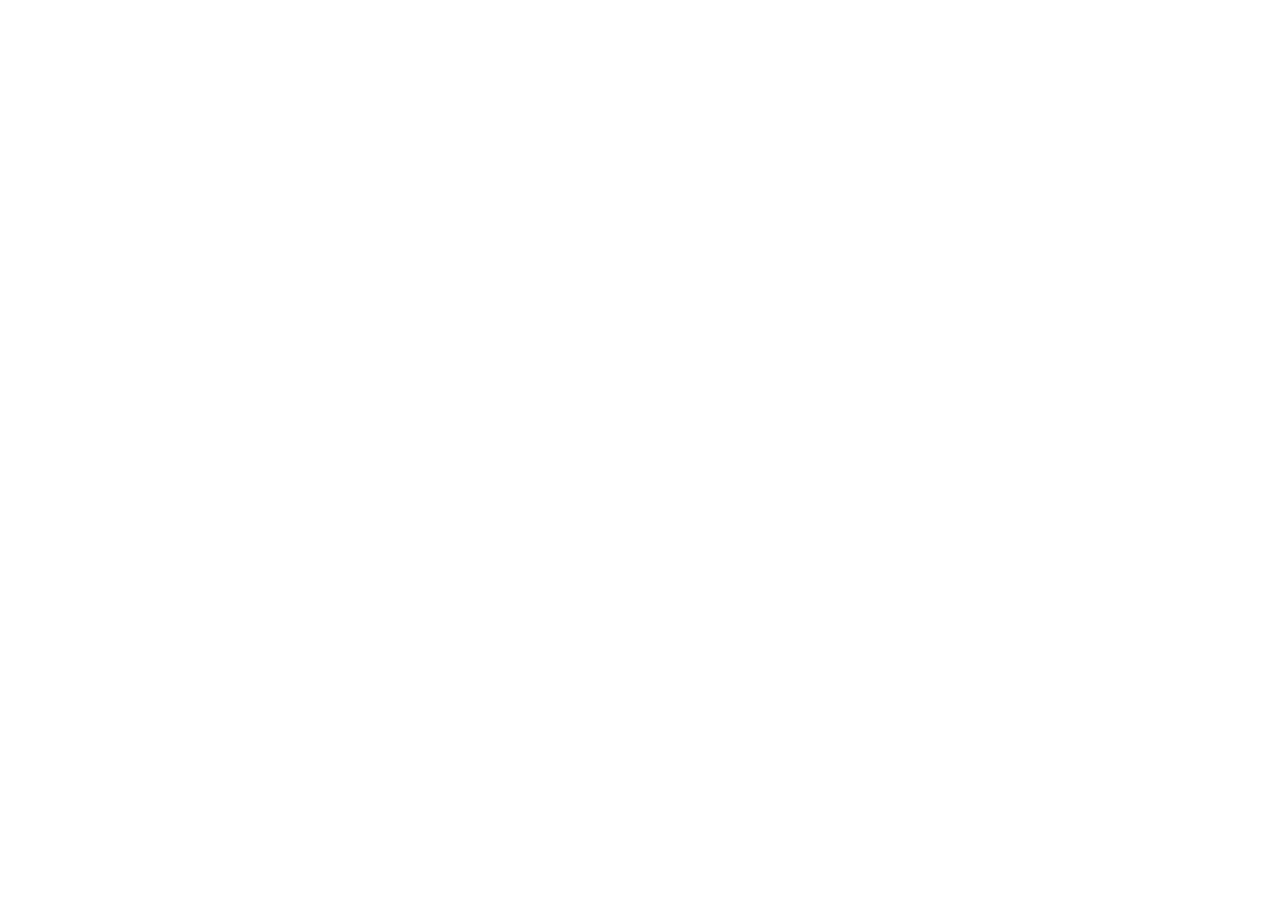
==== index.html @ efecb3e3 "2nd try" ====
<!DOCTYPE html>
<html lang="en">
<head>
  <meta charset="UTF-8">
  <meta http-equiv="X-UA-Compatible" content="IE=Edge">
  <meta name="viewport" content="width=device-width, initial-scale=1">

  <title>React</title>
  
  <!-- React -->
  <script src="//unpkg.com/systemjs@0.19.47/dist/system.js"></script>
  <link href="index.css" rel="stylesheet">
</head>

<body>
  <div id="react-app"></div>
  <!-- Project -->
  <script src="config.js"></script>
</body>
</html>
---- index.css ----
/*.box{
  height:100px;
  width:100px;
  border:2px solid black;
  margin:50px;
  display:inline-block;
}*/
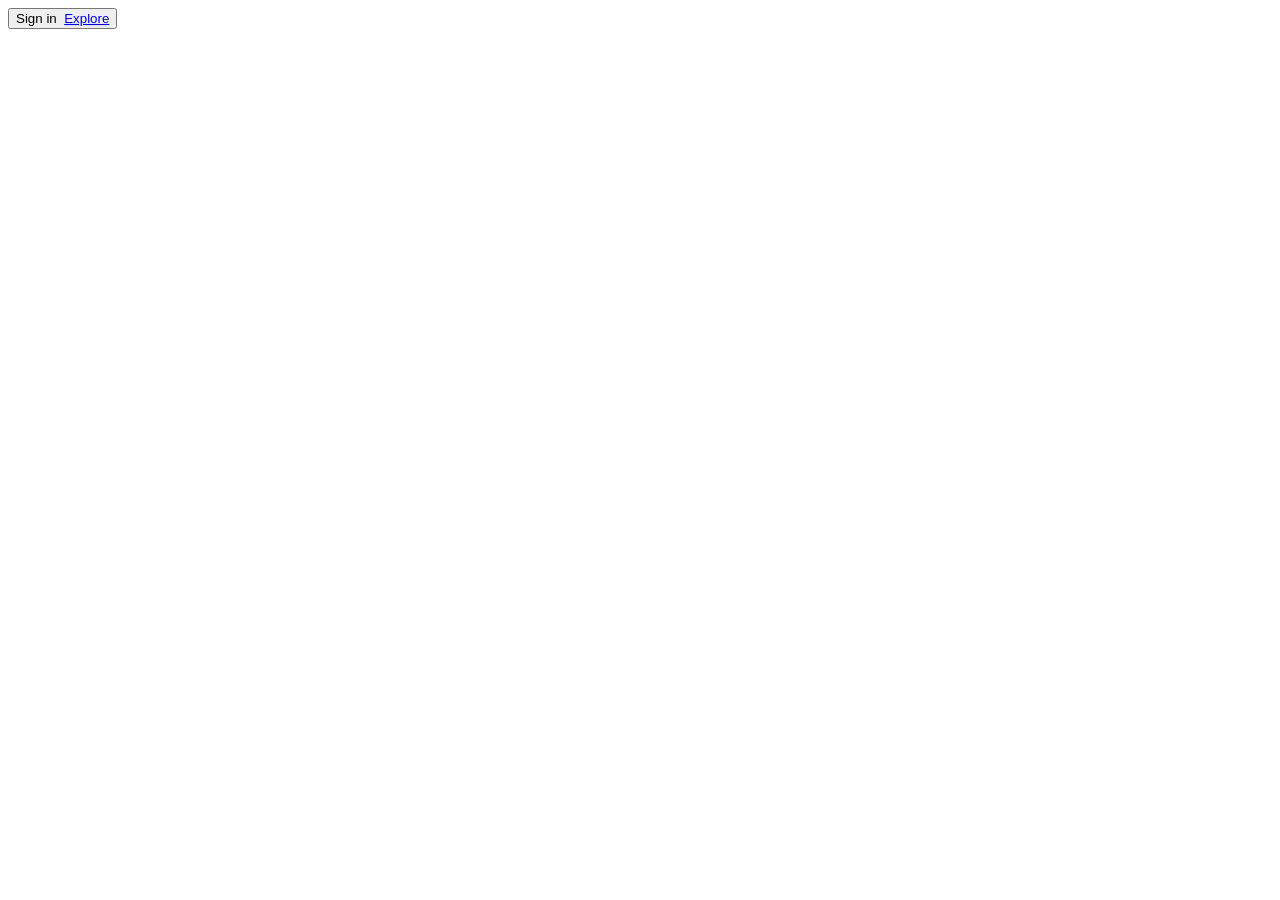
==== commit 1191127b: "Checkpoint lot of progress" ====
--- a/index.html
+++ b/index.html
@@ -1,20 +1,17 @@
 <!DOCTYPE html>
-<html lang="en">
+<html>
+
 <head>
+  
   <meta charset="UTF-8">
-  <meta http-equiv="X-UA-Compatible" content="IE=Edge">
   <meta name="viewport" content="width=device-width, initial-scale=1">
-
-  <title>React</title>
-  
-  <!-- React -->
-  <script src="//unpkg.com/systemjs@0.19.47/dist/system.js"></script>
-  <link href="index.css" rel="stylesheet">
+  <title>Das Steel: furnitures and coolers</title>
 </head>
 
 <body>
-  <div id="react-app"></div>
-  <!-- Project -->
-  <script src="config.js"></script>
+<div class="signin"><button>Sign in</button</div>
+<img src=""/>
+<a href="index1.html">Explore</a>
 </body>
+
 </html>
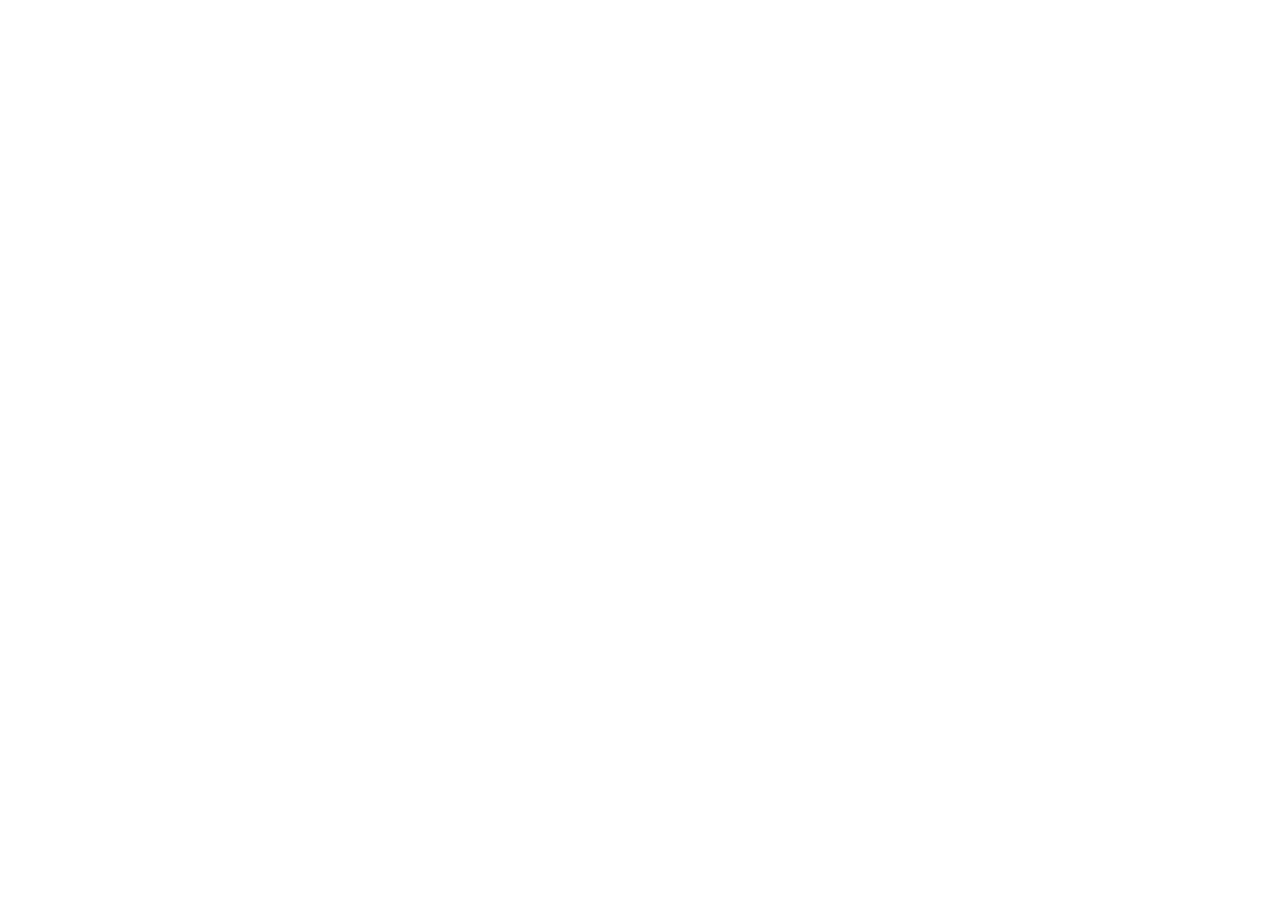
==== commit 2b3f2125: "name change" ====
--- a/index.html
+++ b/index.html
@@ -1,17 +1,20 @@
 <!DOCTYPE html>
-<html>
+<html lang="en">
+<head>
+  <meta charset="UTF-8">
+  <meta http-equiv="X-UA-Compatible" content="IE=Edge">
+  <meta name="viewport" content="width=device-width, initial-scale=1">
 
-<head>
-  
-  <meta charset="UTF-8">
-  <meta name="viewport" content="width=device-width, initial-scale=1">
-  <title>Das Steel: furnitures and coolers</title>
+  <title>React</title>
+  <link href='https://unpkg.com/boxicons@2.1.4/css/boxicons.min.css' rel='stylesheet'>
+  <!-- React -->
+  <script src="//unpkg.com/systemjs@0.19.47/dist/system.js"></script>
+  <link href="index1.css" rel="stylesheet">
 </head>
 
 <body>
-<div class="signin"><button>Sign in</button</div>
-<img src=""/>
-<a href="index1.html">Explore</a>
+  <div id="react-app"></div>
+  <!-- Project -->
+  <script src="config.js"></script>
 </body>
-
 </html>
--- a/index1.css
+++ b/index1.css
@@ -0,0 +1,219 @@
+.head{
+  display:flex;
+}
+.head img{
+  height:80px;
+  margin-right:auto;
+}
+.head h3{
+  margin:0px;
+  font-family:serif;
+  
+}
+.head i{
+  font-size:10px;
+  font-weight:80;
+}
+.head span{
+  margin-top:20px;
+  padding-right:17px;
+}
+.navi{
+  display:flex;
+  justify-content:space-around;
+  list-style:none;
+  padding:5px 5px;
+  border-top:1px solid black;
+  border-bottom:1px solid black;
+  background-color: orange ;
+}
+.navi li a{
+  text-decoration:none;
+  padding:5px;
+  color:white;
+  
+}
+.navi li a:hover{
+  background-color:grey;
+  border-radius:50px;
+  
+}
+#jugad{
+  display: inline-block;
+}
+.pcard{
+  height:300px;
+  width:120px;
+  border:1px solid grey;
+  border-radius:20px;
+  margin:5px;
+  display: inline-block;
+ 
+}
+.pcard img{
+  height:140px;
+  width:100px;
+  padding:5px 0 0 10px;
+  
+}
+.closet{
+  border-top:3px solid green;
+}
+.main{
+  background-color:orange;
+  color:white;
+  border-radius:50px;
+  padding:8px;
+}
+.purchase{
+  display:flex;
+  flex-direction:column;
+  justify-content:center;
+}
+.purchase img{
+  height:60vh;
+  border:5px solid orange;
+ object-fit:contain;
+padding-top:10px;
+ padding-bottom:10px;
+}
+.purchase span button{
+  background-color:green;
+  color:white;
+  width:180px;
+  height:50px;
+  border-radius:50px;
+}
+.purchase button:hover{
+  background-color:orange;
+  cursor:pointer;
+}
+.purchase span{
+  display:flex;
+  justify-content:space-around;
+}
+.footer{
+  height:160px;
+  background-color:grey;
+  border-radius:5px 5px 0 0;
+  position:relative;
+  top:15vh;
+}
+.footer ul{
+  display:flex;
+  justify-content:center;
+list-style:none;
+  }
+  .footer li{
+    margin:15px;
+  }
+.footer i{
+  font-size:20px;
+}
+.cart{
+  border:1px solid black;
+  border-radius:10px;
+}
+.cart div{
+  width:100%;
+  height:150px;
+  display:flex;
+  align-items:center;
+  
+}
+.cart img{
+  height:120px;
+  margin-left:15px;
+}
+.cart span{
+  margin-right:auto;
+  margin-left:15px;
+  font-size:1.5em;
+}
+.cbutton{
+  
+  display:flex;
+  justify-content:space-around;
+  
+}
+.cbutton button{
+  background-color:green;
+  color:white;
+  margin-bottom:5px;
+  border-radius:10px;
+}
+.cbutton button:hover{
+  background-color:orange;
+  cursor:pointer;
+}
+.buy1,.buy2{
+  font-family:serif;
+  color:white;
+  background-color:green;
+  width:120px;
+  height:40px;
+  border-radius:20px;
+}
+.buy1:hover,.buy2:hover{
+  pointer:cursor;
+  background-color:orange;
+}
+
+.buy1{
+  position:fixed;
+  bottom:30px;
+  left:60px;
+  
+}
+.buy2{
+  position:fixed;
+  bottom:30px;
+  right:60px;
+}
+.catbox{
+  /*border:1px solid black;*/
+  height:1000px;
+  width:100vw;
+}
+.cat{
+  display:inline-block;
+  box-sizing:border-box;
+  width:45%;
+  height:25%;
+  margin:8px;
+  border:5px solid orange;
+  border-radius:10px;
+  
+}
+.cat:hover{
+  border:5px solid green;
+  cursor:pointer;
+}
+.cat>span{
+  font-size:20px;
+  display:block;
+  color:orange;
+  font-family:serif;
+  text-align:center;
+  font-weight:100;
+ 
+  margin-top:30px;
+  
+}
+.cat img{
+  height:50%;
+  margin-left:35%;
+  display:block;
+  margin-top:10px;
+}
+.back{
+ width:100%;
+ height:35px;
+ margin-bottom:7px;
+ background-color:green;
+ color:white;
+}
+.back:hower{
+  background-color:orange;
+  cursor:pointer;
+}
